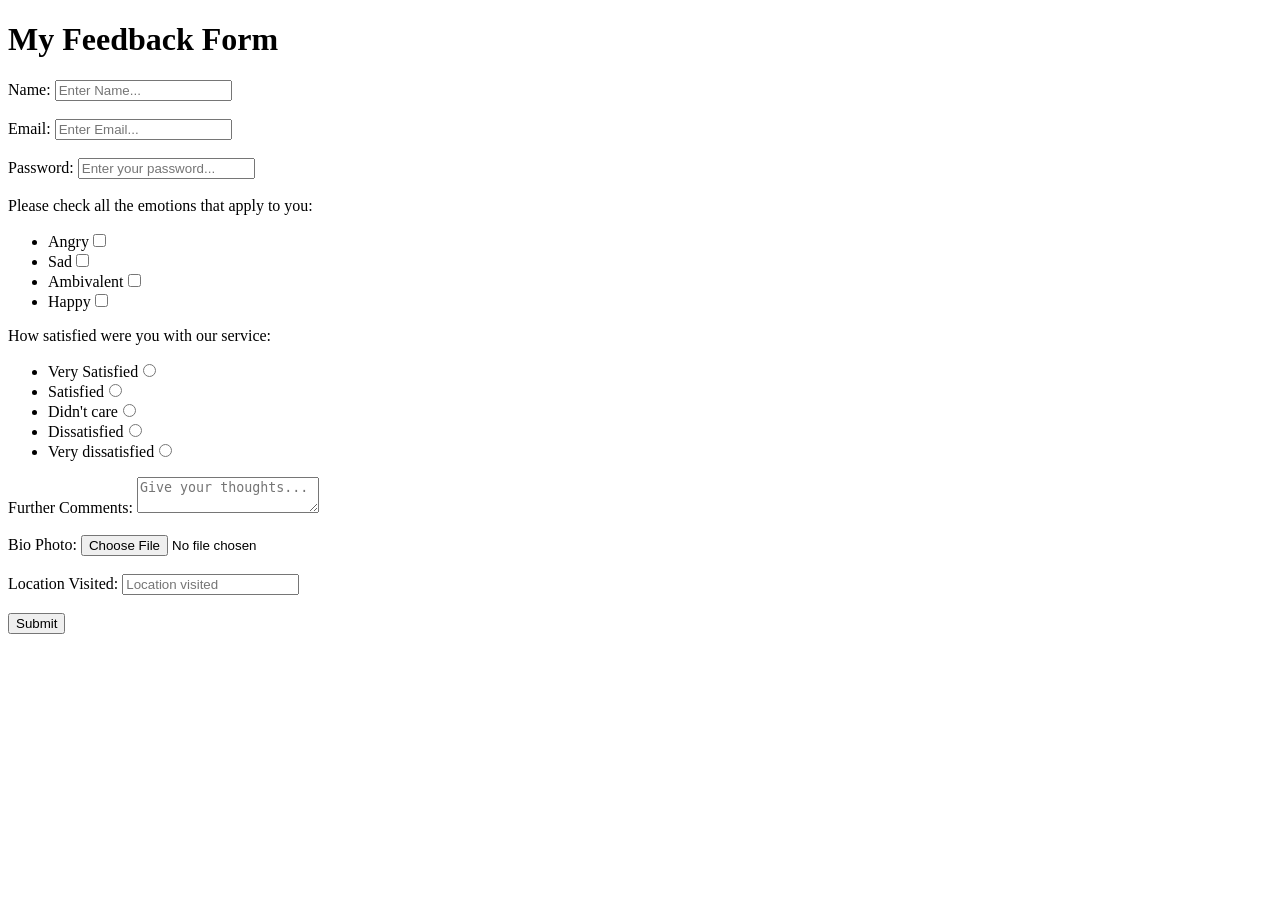
==== Feedback Form/index.html @ 0ceed991 "Add files via upload" ====
<!DOCTYPE html>
<html lang="en">
<head>
    <meta charset="UTF-8">
    <meta name="viewport" content="width=device-width, initial-scale=1.0">
    <title>Feedback Form</title>
</head>
<body>
    <h1>My Feedback Form</h1>
    <form action="thnks.html" method="get">
        <div>
            <label>Name:</label>
            <input type="text" name="name" placeholder="Enter Name..." required>
        </div>
        <br>
        <div>
            <label>Email:</label>
            <input type="email" name="email" placeholder="Enter Email..." required>
        </div>
        <br>
        <div>
            <label>Password:</label>
            <input type="password" name="pass" placeholder="Enter your password..." required>
        </div>
        <br>
        <div>
            <label>Please check all the emotions that apply to you:</label>
            <ul>
                <li>Angry<input type="checkbox" name="emotion" value="angry"></li>
                <li>Sad<input type="checkbox" name="emotion" value="sad"></li>
                <li>Ambivalent<input type="checkbox" name="emotion" value="ambivalent"></li>
                <li>Happy<input type="checkbox" name="emotion" value="happy"></li>
            </ul>  
        </div>
        <div>
            <label>How satisfied were you with our service:</label>
            <ul>
                <li>Very Satisfied<input type="radio" name="satisfaction" value = "very-satisfied"></li>
                <li>Satisfied<input type="radio" name="satisfaction" value="satisfied"></li>
                <li>Didn't care<input type="radio" name="satisfaction" value="didnt_care"></li>
                <li>Dissatisfied<input type="radio" name="satisfaction" value="dissatisfied"></li>
                <li>Very dissatisfied<input type="radio" name="satisfaction" value="very_dissatisfied"></li>
            </ul>
        </div>
        <div>
            <label>Further Comments:</label>
            <textarea placeholder="Give your thoughts..." wrap></textarea>
        </div>
        <br>
        <div>
            <label>Bio Photo:</label>
            <input type="file" accept=".jpg,.png"  = "Choose.." required>
        </div>
        <br>
        <div>
            <label>Location Visited:</label>
            <input type="number" placeholder="Location visited" required>
        </div>
        <br>
        <div>
            <input type="submit" >
        </div>    
    </form>
    
</body>
</html>
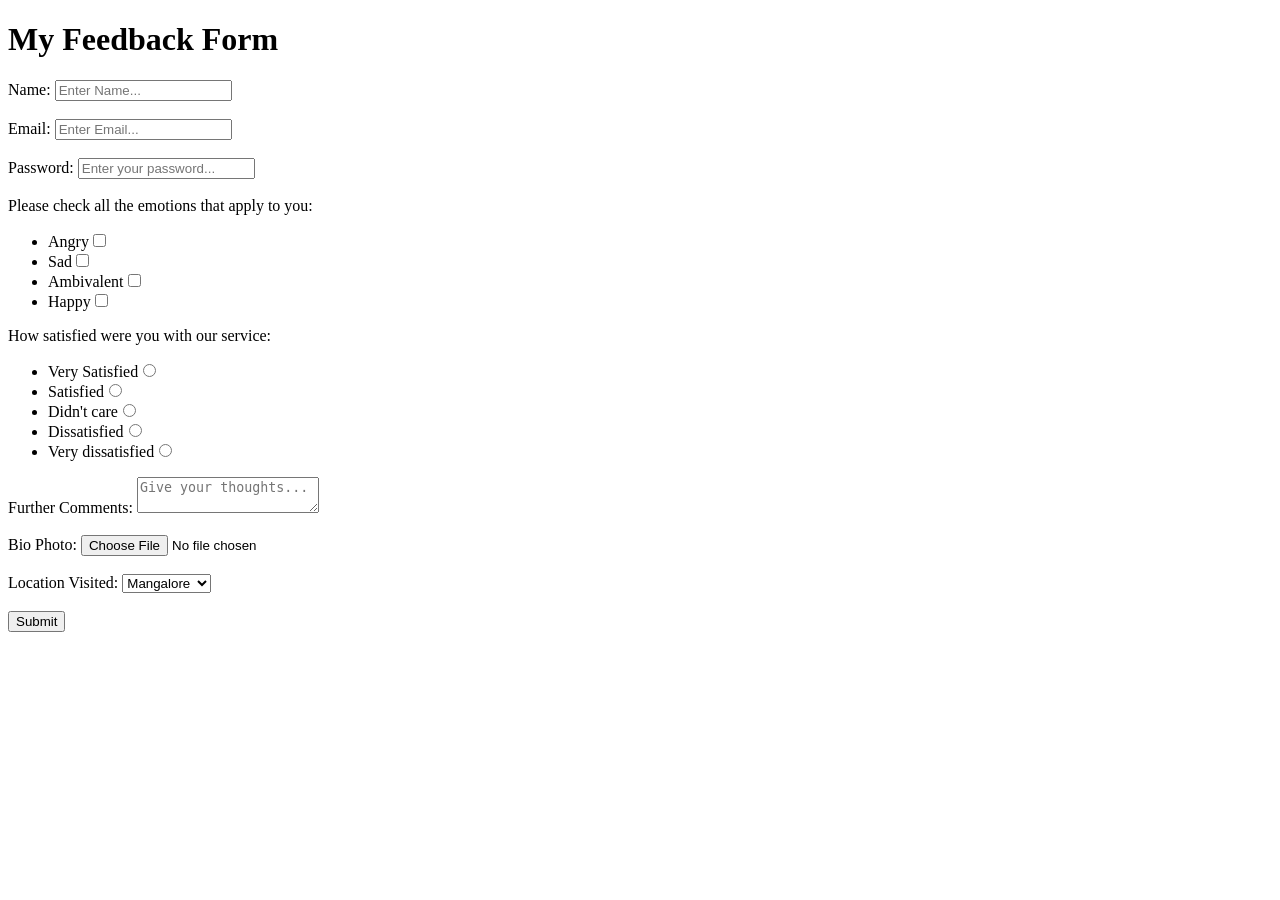
==== commit f2435c96: "Update index.html" ====
--- a/Feedback Form/index.html
+++ b/Feedback Form/index.html
@@ -54,7 +54,24 @@
         <br>
         <div>
             <label>Location Visited:</label>
-            <input type="number" placeholder="Location visited" required>
+            <select name="location">
+                <option value="Mangalore">Mangalore</option>
+                <option value="Bangalore">Bangalore</option>
+                <option value="Agra">Agra</option>
+                <option value="Delhi">Delhi</option>
+                <option value="Goa">Goa</option>
+                <option value="Kerala">Kerala</option>
+                <option value="Pune">Pune</option>
+                <option value="Mumbai">Mumbai</option>
+                <option value="Kashmir">Kashmir</option>
+                <option value="Tokyo">Tokyo</option>
+                <option value="Tamil Nadu">Tamil Nadu</option>
+                <option value="Assam">Assam</option>
+                <option value="Meghalaya">Meghalaya</option>
+                <option value="Manali">Manali</option>
+                <option value="Ladakh">Ladakh</option>
+
+            </select>
         </div>
         <br>
         <div>
@@ -63,4 +80,4 @@
     </form>
     
 </body>
-</html>+</html>
